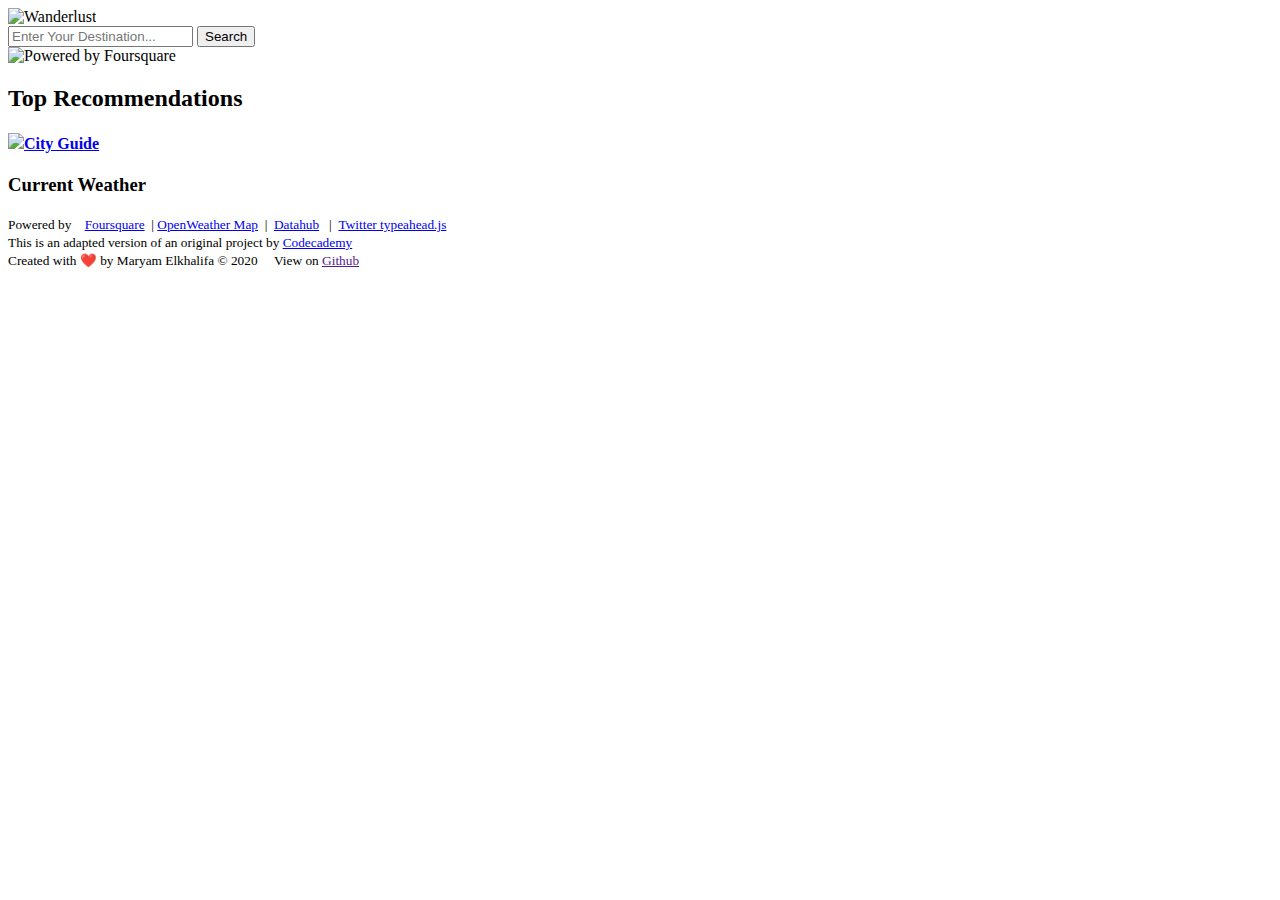
==== index.html @ 0f1f4072 "Second commit of main files" ====
<!DOCTYPE html>
<html lang="en">
<head>
    <meta charset="UTF-8">
    <meta name="viewport" content="width=device-width, initial-scale=1.0">
    <link href="sass/style.css" type="text/css" rel="stylesheet">
    <link href="https://fonts.googleapis.com/css2?family=Poppins:wght@300&display=swap" rel="stylesheet">
    <title>Wanderlust!</title>
</head>
<body>
<div class="container">


<div class="inner"></div>

<div class="front">

    <div class="one">
    <img src="/media/sun-logo.svg" alt="Wanderlust">
    </div>

    <div class="two">
    <div class="input" id="the-basics">
    <input id="city" class="typeahead" type="text" placeholder="Enter Your Destination..." autocomplete="off">
    <button id="button" type="submit">Search</button>
    </div>  
    <div class="logo1"><img src="/media/powered-by-foursquare-blue.svg" alt="Powered by Foursquare" style="width: 170px;"></div>
    </div>

    <div class="citydiv">
        <h2 id="destination"></h2>
    </div>
    <div class="three">
    
        <div class="city" id="venues">
            <div class="rec-title"><h2>Top Recommendations</h2>
            <div class="guide"><h4><a href="https://foursquare.com/city-guide" target="_blank" id="city-guide"><img src="/media/foursquare-icon.svg">City Guide</h4></a></div>
            </div>

            <div class="att" id="venue1"></div>
            <div class="att" id="venue2"></div>
            <div class="att" id="venue3"></div>
            <div class="att" id="venue4"></div>
        </div>

        <div class="weather" id="weather1"><h3>Current Weather</h3></div>
    
    </div>
    <footer>
        <small>
            Powered by&nbsp;&nbsp;&nbsp;&nbsp;<a href="https://foursquare.com/">Foursquare</a>&nbsp;&nbsp;|
            <a href="https://openweathermap.org/">OpenWeather Map</a>&nbsp;&nbsp;|&nbsp;&nbsp;<a href="https://datahub.io/">Datahub</a>
            &nbsp;&nbsp;|&nbsp;&nbsp;<a href="https://twitter.github.io/typeahead.js/">Twitter typeahead.js</a>
        </small><br>

        <small>
            This is an adapted version of an original project by <a href="https://www.codecademy.com/">Codecademy</a>
        </small><br>
        
        <small> 
            Created with &#10084;&#65039; by Maryam Elkhalifa © 2020&nbsp;&nbsp;&nbsp;&nbsp; View on <a href="">Github</a>
        </small>
    </footer>
</div>

</div>

<script defer src="/js/main.js"></script>
<script defer src="/js/helper.js"></script>
<script src="/js/city.js"></script>
<script defer src="/js/type-ahead.js"></script>

<script
  src="https://code.jquery.com/jquery-3.5.1.slim.min.js"
  integrity="sha256-4+XzXVhsDmqanXGHaHvgh1gMQKX40OUvDEBTu8JcmNs="
  crossorigin="anonymous">
</script>
<script src="/js/typeahead.bundle.js"></script>

</body>
</html>
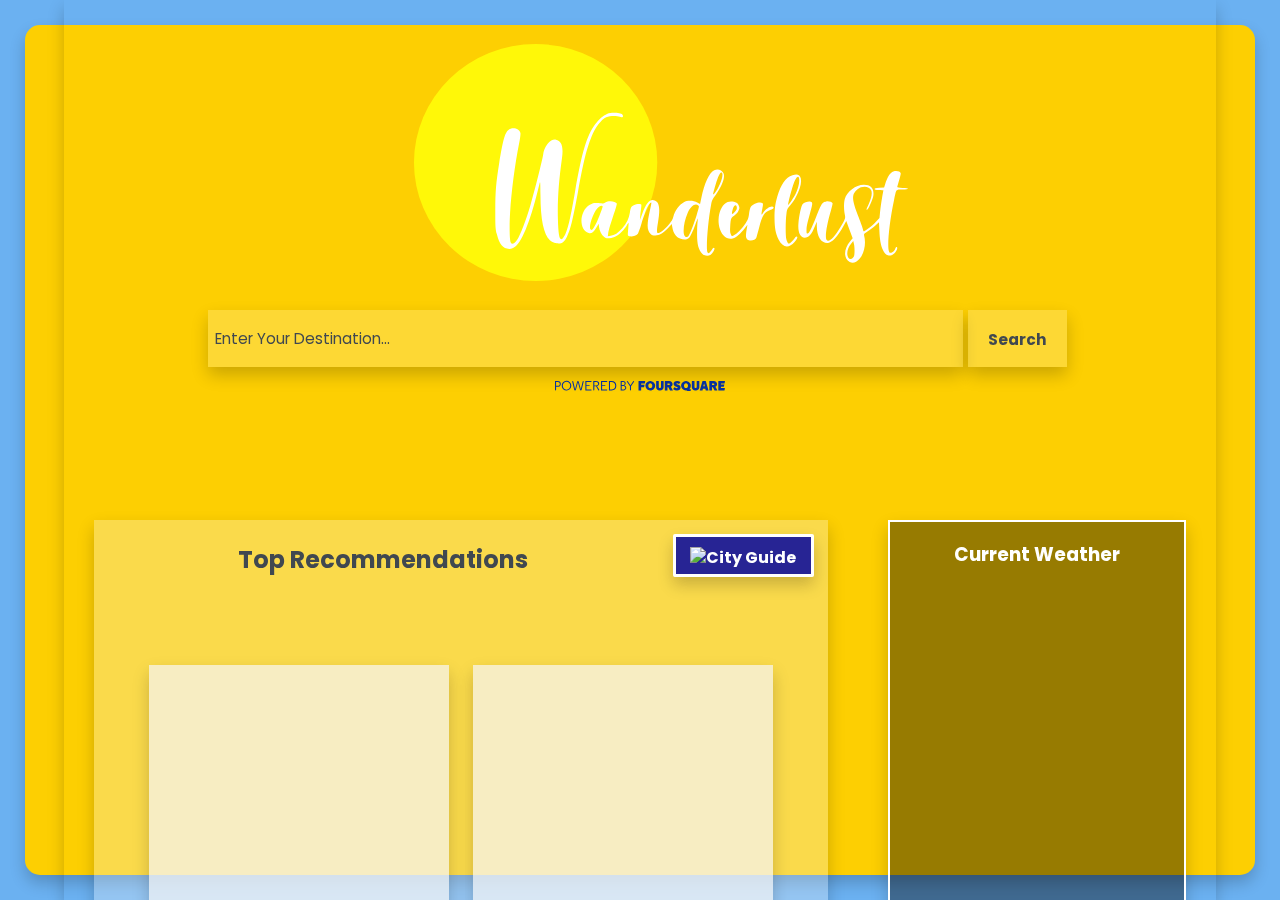
==== commit 4d691d2a: "updated index file for ghp deploy" ====
--- a/index.html
+++ b/index.html
@@ -3,7 +3,7 @@
 <head>
     <meta charset="UTF-8">
     <meta name="viewport" content="width=device-width, initial-scale=1.0">
-    <link href="sass/style.css" type="text/css" rel="stylesheet">
+    <link href="style.css" type="text/css" rel="stylesheet">
     <link href="https://fonts.googleapis.com/css2?family=Poppins:wght@300&display=swap" rel="stylesheet">
     <title>Wanderlust!</title>
 </head>
@@ -16,7 +16,7 @@
 <div class="front">
 
     <div class="one">
-    <img src="/media/sun-logo.svg" alt="Wanderlust">
+    <img src="sun-logo.svg" alt="Wanderlust">
     </div>
 
     <div class="two">
@@ -24,7 +24,7 @@
     <input id="city" class="typeahead" type="text" placeholder="Enter Your Destination..." autocomplete="off">
     <button id="button" type="submit">Search</button>
     </div>  
-    <div class="logo1"><img src="/media/powered-by-foursquare-blue.svg" alt="Powered by Foursquare" style="width: 170px;"></div>
+    <div class="logo1"><img src="powered-by-foursquare-blue.svg" alt="Powered by Foursquare" style="width: 170px;"></div>
     </div>
 
     <div class="citydiv">
@@ -78,4 +78,4 @@
 <script src="/js/typeahead.bundle.js"></script>
 
 </body>
-</html>+</html>
--- a/style.css
+++ b/style.css
@@ -0,0 +1,616 @@
+body, html {
+  -webkit-box-sizing: border-box;
+          box-sizing: border-box;
+  background-color: #6bb1f1;
+  margin: 0 auto;
+  padding: 0;
+}
+
+body .container, html .container {
+  display: -webkit-box;
+  display: -ms-flexbox;
+  display: flex;
+  margin: 0 auto;
+  padding: 0;
+  -webkit-box-sizing: border-box;
+          box-sizing: border-box;
+}
+
+@media (max-width: 580px) {
+  body .container, html .container {
+    width: 100%;
+  }
+}
+
+.inner {
+  background-color: #fdcf02;
+  margin: 25px;
+  max-width: 100%;
+  min-height: 92vh;
+  z-index: 1;
+  position: fixed;
+  top: 0;
+  left: 0;
+  bottom: 0;
+  right: 0;
+  overflow: auto;
+  border-radius: 15px;
+  -webkit-box-shadow: 0 8px 16px 0 rgba(0, 0, 0, 0.2);
+          box-shadow: 0 8px 16px 0 rgba(0, 0, 0, 0.2);
+}
+
+.front {
+  display: -webkit-box;
+  display: -ms-flexbox;
+  display: flex;
+  z-index: 2;
+  background-image: url("/media/bluesky-bg1.jpg");
+  background-size: cover;
+  margin: 0 auto;
+  max-width: 90vw;
+  height: 100vh;
+  -webkit-box-shadow: 0 8px 16px 0 rgba(0, 0, 0, 0.2);
+          box-shadow: 0 8px 16px 0 rgba(0, 0, 0, 0.2);
+  text-align: center;
+  overflow-y: hidden;
+  -ms-flex-wrap: wrap;
+      flex-wrap: wrap;
+  /* width */
+  /* Track */
+  /* Handle */
+  /* Handle on hover */
+}
+
+@media (max-width: 580px) {
+  .front {
+    -webkit-box-pack: center;
+        -ms-flex-pack: center;
+            justify-content: center;
+    max-width: 100vw;
+  }
+}
+
+@media (min-width: 581px) and (max-width: 1024px) {
+  .front {
+    max-width: 93vw;
+  }
+}
+
+.front::-webkit-scrollbar {
+  width: 8px;
+}
+
+.front::-webkit-scrollbar-track {
+  background: rgba(241, 241, 241, 0.4);
+}
+
+.front::-webkit-scrollbar-thumb {
+  background: #888;
+}
+
+.front::-webkit-scrollbar-thumb:hover {
+  background: #555;
+}
+
+.one {
+  -webkit-box-ordinal-group: 2;
+      -ms-flex-order: 1;
+          order: 1;
+  width: 100%;
+  padding-bottom: 25px;
+}
+
+@media (max-width: 580px) {
+  .one img {
+    width: 92%;
+  }
+}
+
+@media (max-width: 580px) {
+  .one {
+    width: 100vw;
+    display: -webkit-box;
+    display: -ms-flexbox;
+    display: flex;
+    justify-items: center;
+  }
+}
+
+.two {
+  -webkit-box-ordinal-group: 3;
+      -ms-flex-order: 2;
+          order: 2;
+  width: 100%;
+  margin: auto;
+  display: -webkit-box;
+  display: -ms-flexbox;
+  display: flex;
+  -ms-flex-wrap: wrap;
+      flex-wrap: wrap;
+  height: 80px;
+  -webkit-box-pack: center;
+      -ms-flex-pack: center;
+          justify-content: center;
+}
+
+@media (max-width: 580px) {
+  .two {
+    display: -webkit-box;
+    display: -ms-flexbox;
+    display: flex;
+    width: 100%;
+    height: -webkit-fit-content;
+    height: -moz-fit-content;
+    height: fit-content;
+  }
+}
+
+@media (min-width: 581px) and (max-width: 1024px) {
+  .two {
+    display: -webkit-box;
+    display: -ms-flexbox;
+    display: flex;
+    width: 100%;
+    height: -webkit-fit-content;
+    height: -moz-fit-content;
+    height: fit-content;
+  }
+}
+
+.two input {
+  position: relative;
+  width: 850px;
+  height: 55px;
+  background-color: rgba(255, 255, 255, 0.2);
+  -webkit-box-shadow: 0 8px 16px 0 rgba(0, 0, 0, 0.2);
+          box-shadow: 0 8px 16px 0 rgba(0, 0, 0, 0.2);
+  font-family: "Poppins", sans-serif;
+  border: none;
+  font-size: 1rem;
+  color: #404850;
+  margin: 0 auto;
+}
+
+.two input::-webkit-input-placeholder {
+  font-size: 0.95rem;
+  padding-left: 5px;
+  color: #404850;
+}
+
+.two input:-ms-input-placeholder {
+  font-size: 0.95rem;
+  padding-left: 5px;
+  color: #404850;
+}
+
+.two input::-ms-input-placeholder {
+  font-size: 0.95rem;
+  padding-left: 5px;
+  color: #404850;
+}
+
+.two input::placeholder {
+  font-size: 0.95rem;
+  padding-left: 5px;
+  color: #404850;
+}
+
+@media (max-width: 580px) {
+  .two input {
+    margin-left: 2%;
+    width: 75vw;
+  }
+}
+
+@media (min-width: 581px) and (max-width: 1024px) {
+  .two input {
+    width: 80vw;
+  }
+}
+
+.two button {
+  display: inline-block;
+  padding: 18px 20px 20px 20px;
+  margin: 0 5px 0 5px;
+  border: none;
+  background-color: rgba(255, 255, 255, 0.2);
+  -webkit-box-shadow: 0 8px 16px 0 rgba(0, 0, 0, 0.2);
+          box-shadow: 0 8px 16px 0 rgba(0, 0, 0, 0.2);
+  height: 57px;
+  font-family: "Poppins", sans-serif;
+  font-weight: bolder;
+  font-size: 0.95rem;
+  color: #404850;
+  position: relative;
+}
+
+@media (max-width: 580px) {
+  .two button {
+    width: 17vw;
+    font-size: 0.9rem;
+    text-align: center;
+    padding: 0;
+    margin: auto;
+  }
+}
+
+.two button:hover {
+  -webkit-transition: ease-in-out .5s;
+  transition: ease-in-out .5s;
+  background-color: rgba(245, 245, 245, 0.7);
+}
+
+.two .input {
+  width: 960px;
+  font-family: "Poppins", sans-serif;
+  position: relative;
+  text-align: justify;
+  width: 75%;
+  height: auto;
+  display: -webkit-inline-box;
+  display: -ms-inline-flexbox;
+  display: inline-flex;
+}
+
+@media (max-width: 580px) {
+  .two .input {
+    width: 100%;
+  }
+}
+
+@media (min-width: 581px) and (max-width: 1024px) {
+  .two .input {
+    width: 100%;
+    -webkit-box-pack: center;
+        -ms-flex-pack: center;
+            justify-content: center;
+  }
+}
+
+.logo1 {
+  width: 100%;
+  padding: 10px;
+}
+
+.citydiv {
+  height: 100px;
+  width: 100%;
+  -webkit-box-ordinal-group: 4;
+      -ms-flex-order: 3;
+          order: 3;
+}
+
+@media (max-width: 580px) {
+  .citydiv {
+    display: -webkit-box;
+    display: -ms-flexbox;
+    display: flex;
+    -webkit-box-align: center;
+        -ms-flex-align: center;
+            align-items: center;
+  }
+}
+
+h2 {
+  margin: 0 auto;
+  text-align: left;
+  font-family: "Poppins", sans-serif;
+  color: #404850;
+  padding-left: 30px;
+  padding-top: 20px;
+}
+
+@media (max-width: 580px) {
+  h2 {
+    text-align: center;
+    padding-left: 0;
+  }
+}
+
+.three {
+  -webkit-box-ordinal-group: 5;
+      -ms-flex-order: 4;
+          order: 4;
+  max-width: 100%;
+  display: -webkit-box;
+  display: -ms-flexbox;
+  display: flex;
+}
+
+@media (max-width: 580px) {
+  .three {
+    display: block;
+    display: -webkit-box;
+    display: -ms-flexbox;
+    display: flex;
+    -ms-flex-wrap: wrap;
+        flex-wrap: wrap;
+  }
+}
+
+@media (max-width: 580px) {
+  .three .city {
+    -webkit-box-ordinal-group: 3;
+        -ms-flex-order: 2;
+            order: 2;
+  }
+}
+
+@media (min-width: 581px) and (max-width: 1024px) {
+  .three .city {
+    width: 65%;
+  }
+}
+
+@media (max-width: 580px) {
+  .three .weather {
+    -webkit-box-ordinal-group: 2;
+        -ms-flex-order: 1;
+            order: 1;
+    margin: 5vh auto;
+    width: 80vw;
+  }
+}
+
+@media (min-width: 581px) and (max-width: 1024px) {
+  .three .weather {
+    width: 45vw;
+  }
+}
+
+.city {
+  display: inline-block;
+  width: 750px;
+  height: auto;
+  -webkit-box-shadow: 0 8px 16px 0 rgba(0, 0, 0, 0.2);
+          box-shadow: 0 8px 16px 0 rgba(0, 0, 0, 0.2);
+  margin: 10px 10px;
+  background-color: #f5f5f54d;
+  font-family: "Poppins", sans-serif;
+  color: #404850;
+  padding-bottom: 30px;
+  margin: 30px;
+}
+
+@media (max-width: 580px) {
+  .city {
+    display: block;
+    max-width: 375px;
+    width: 95%;
+    margin: 0 auto;
+  }
+}
+
+.rec-title {
+  display: -webkit-box;
+  display: -ms-flexbox;
+  display: flex;
+  height: 15vh;
+}
+
+.rec-title h2 {
+  padding: 3% 10%;
+}
+
+@media (max-width: 580px) {
+  .rec-title h2 {
+    font-size: 1rem;
+  }
+}
+
+.rec-title .guide {
+  display: -webkit-box;
+  display: -ms-flexbox;
+  display: flex;
+  margin-top: 2%;
+  margin-right: 2%;
+  background-color: rgba(16, 16, 156, 0.9);
+  width: 125px;
+  padding: 5px;
+  border: white 3px solid;
+  border-radius: 2px;
+  -webkit-box-shadow: 0 8px 16px 0 rgba(0, 0, 0, 0.2);
+          box-shadow: 0 8px 16px 0 rgba(0, 0, 0, 0.2);
+  height: 27px;
+  -ms-flex-line-pack: center;
+      align-content: center;
+}
+
+@media (max-width: 580px) {
+  .rec-title .guide {
+    margin: 5vw 5vw auto 0;
+    height: -webkit-fit-content;
+    height: -moz-fit-content;
+    height: fit-content;
+    width: 25vw;
+  }
+}
+
+.rec-title .guide h4 {
+  padding: 3px;
+  margin: 0 auto;
+}
+
+@media (max-width: 580px) {
+  .rec-title .guide h4 {
+    font-size: 0.7rem;
+    padding: 0;
+  }
+}
+
+.rec-title .guide h4 img {
+  width: 18px;
+}
+
+@media (max-width: 580px) {
+  .rec-title .guide h4 img {
+    width: 1rem;
+  }
+}
+
+.rec-title .guide h4 a {
+  color: white;
+}
+
+.rec-title .guide h4 a:link {
+  text-decoration: none;
+}
+
+.att {
+  -webkit-box-ordinal-group: 101;
+      -ms-flex-order: 100;
+          order: 100;
+  display: inline-block;
+  width: 300px;
+  height: 320px;
+  margin: 10px;
+  background-color: rgba(245, 245, 245, 0.7);
+  font-family: "Poppins", sans-serif;
+  font-size: 0.75rem;
+  -webkit-box-shadow: 0 8px 16px 0 rgba(0, 0, 0, 0.2);
+          box-shadow: 0 8px 16px 0 rgba(0, 0, 0, 0.2);
+  z-index: -2;
+  overflow: hidden;
+}
+
+@media (max-width: 580px) {
+  .att {
+    width: 90%;
+  }
+}
+
+@media (min-width: 581px) and (max-width: 1024px) {
+  .att {
+    width: 90%;
+  }
+}
+
+.att h4 {
+  margin: 0 auto;
+  padding: 8px;
+}
+
+.att p {
+  margin: 0 auto;
+  position: relative;
+  bottom: 60px;
+  padding: 3px;
+}
+
+.att .venueimage {
+  z-index: 2;
+  height: 180px;
+  width: 180px;
+  margin: 0 auto;
+  padding: 0;
+  display: -webkit-box;
+  display: -ms-flexbox;
+  display: flex;
+  border: #404850 1px solid;
+}
+
+.att .venueicon {
+  border: #404850 1px solid;
+  border-radius: 7px;
+  z-index: -1;
+  padding: 0;
+  position: relative;
+  display: -webkit-box;
+  display: -ms-flexbox;
+  display: flex;
+  margin: 0 auto;
+  bottom: 125px;
+}
+
+.weather {
+  display: block;
+  width: 300px;
+  height: auto;
+  -webkit-box-shadow: 0 8px 16px 0 rgba(0, 0, 0, 0.2);
+          box-shadow: 0 8px 16px 0 rgba(0, 0, 0, 0.2);
+  background-color: rgba(0, 0, 0, 0.402);
+  border: white 2px solid;
+  margin: 30px;
+  font-family: "Poppins", sans-serif;
+  color: #ffffff;
+}
+
+@media (max-width: 580px) {
+  .weather {
+    height: 50vh;
+    overflow: scroll;
+  }
+}
+
+.weather .table-div {
+  display: block;
+  width: 100%;
+}
+
+.weather table {
+  position: relative;
+  padding-top: 20px;
+  margin-left: auto;
+  margin-right: auto;
+  width: 100%;
+}
+
+.weather table tr {
+  line-height: 60%;
+}
+
+.weather table .hd {
+  font-size: 0.9rem;
+}
+
+.weather table .cw {
+  font-size: 1.5rem;
+  padding-bottom: 25px;
+}
+
+.weather .logo {
+  width: 75px;
+  height: auto;
+}
+
+.w-logo {
+  position: relative;
+  margin: 0 auto;
+  margin-top: 100px;
+}
+
+.w-logo p {
+  font-size: 0.65rem;
+}
+
+footer {
+  font-size: 0.8rem;
+  -webkit-box-ordinal-group: 101;
+      -ms-flex-order: 100;
+          order: 100;
+  color: white;
+  font-family: "Poppins", sans-serif;
+  background-color: rgba(0, 0, 0, 0.402);
+  padding: 8px 0 8px 0;
+  width: 100%;
+  height: -webkit-fit-content;
+  height: -moz-fit-content;
+  height: fit-content;
+  margin: 0 auto;
+  display: -webkit-box;
+  display: -ms-flexbox;
+  display: flex;
+  display: block;
+  -ms-flex-item-align: end;
+      align-self: flex-end;
+}
+
+footer small {
+  width: 100%;
+  padding: 8px;
+}
+
+footer small a {
+  color: white;
+}
+/*# sourceMappingURL=style.css.map */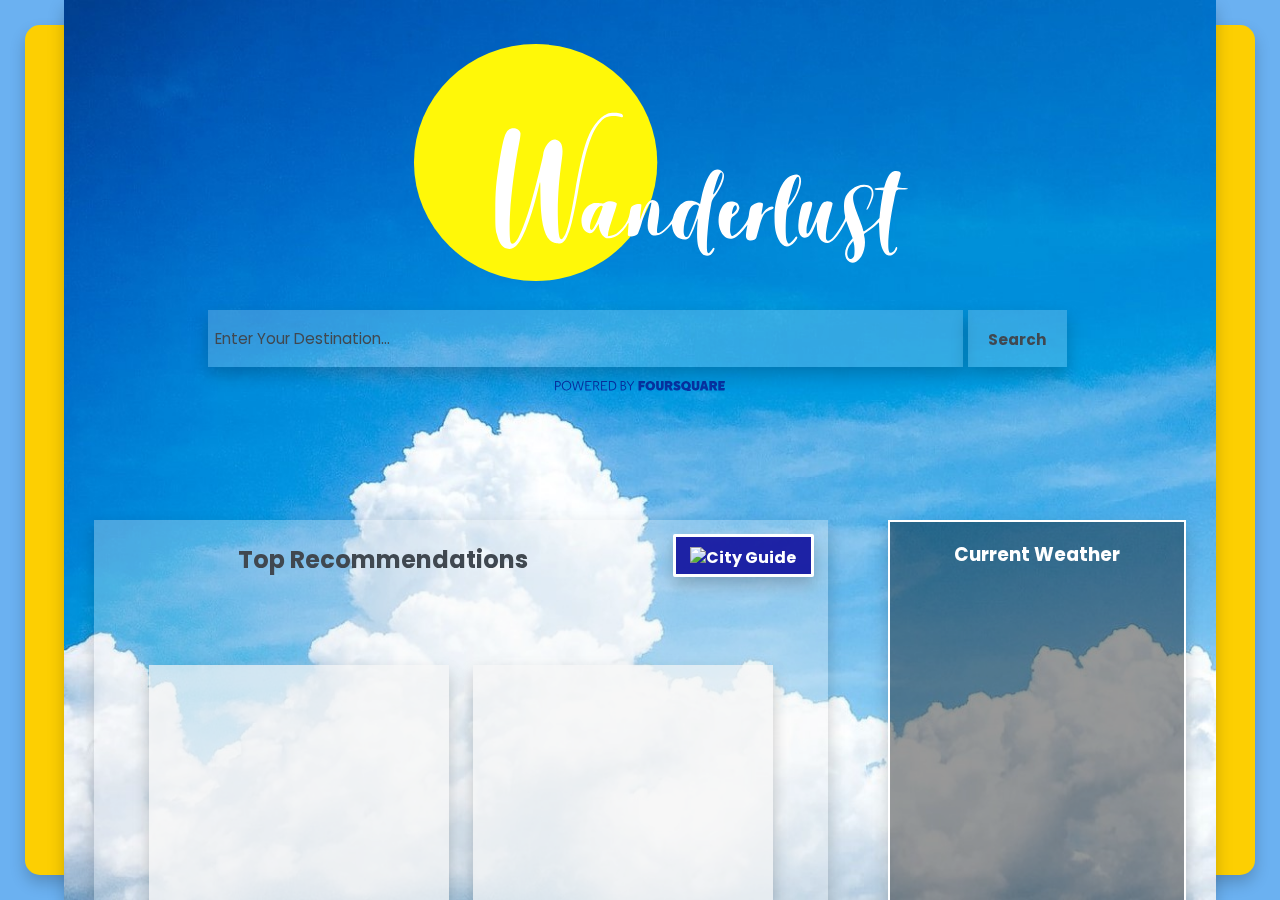
==== commit b4755079: "Update index.html" ====
--- a/index.html
+++ b/index.html
@@ -65,17 +65,17 @@
 
 </div>
 
-<script defer src="/js/main.js"></script>
-<script defer src="/js/helper.js"></script>
-<script src="/js/city.js"></script>
-<script defer src="/js/type-ahead.js"></script>
+<script defer src="main.js"></script>
+<script defer src="helper.js"></script>
+<script src="city.js"></script>
+<script defer src="type-ahead.js"></script>
 
 <script
   src="https://code.jquery.com/jquery-3.5.1.slim.min.js"
   integrity="sha256-4+XzXVhsDmqanXGHaHvgh1gMQKX40OUvDEBTu8JcmNs="
   crossorigin="anonymous">
 </script>
-<script src="/js/typeahead.bundle.js"></script>
+<script src="typeahead.bundle.js"></script>
 
 </body>
 </html>
--- a/style.css
+++ b/style.css
@@ -44,7 +44,7 @@
   display: -ms-flexbox;
   display: flex;
   z-index: 2;
-  background-image: url("/media/bluesky-bg1.jpg");
+  background-image: url("bluesky-bg1.jpg");
   background-size: cover;
   margin: 0 auto;
   max-width: 90vw;
@@ -613,4 +613,4 @@
 footer small a {
   color: white;
 }
-/*# sourceMappingURL=style.css.map */+/*# sourceMappingURL=style.css.map */
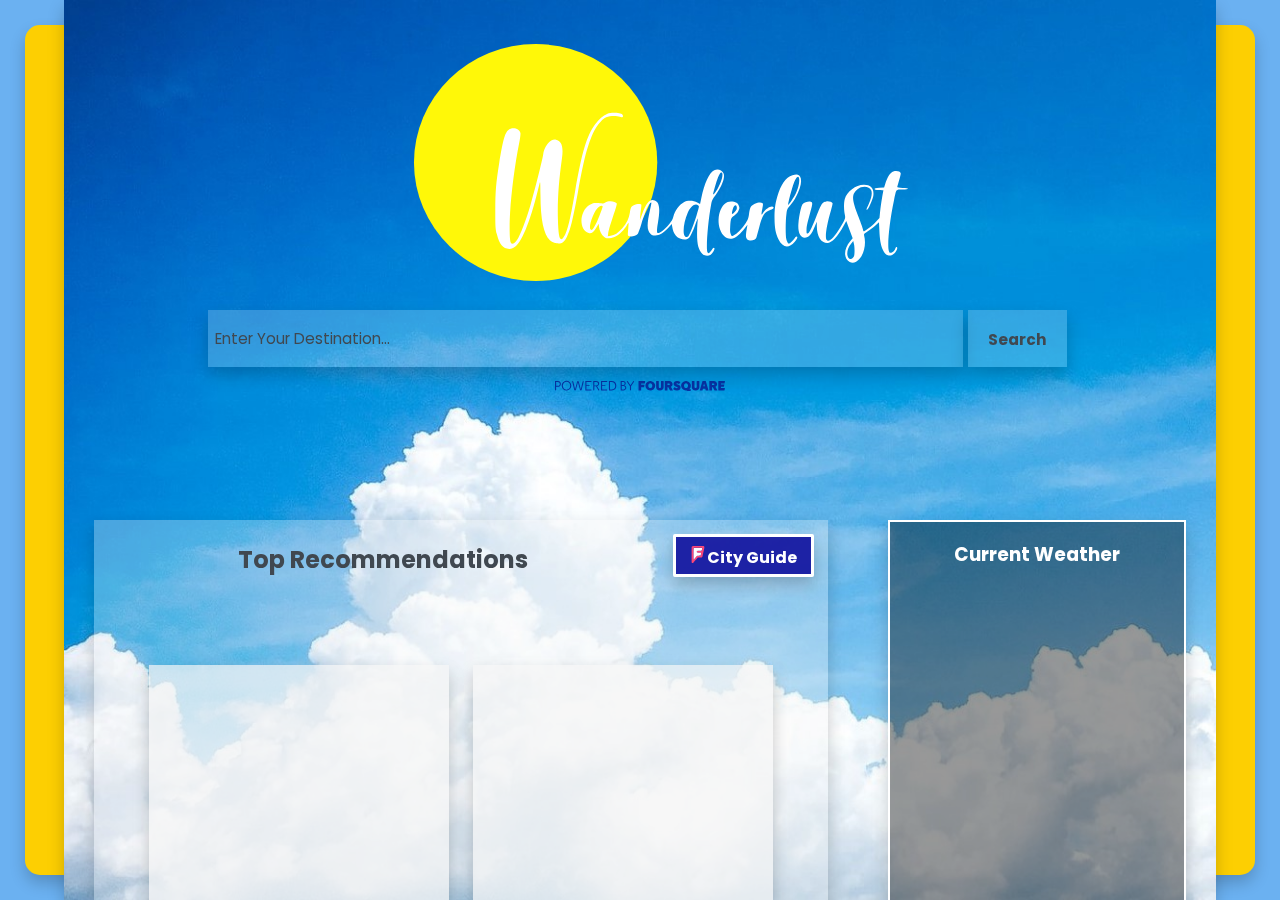
==== commit 52ff57b0: "updated index for deploy" ====
--- a/index.html
+++ b/index.html
@@ -34,7 +34,7 @@
     
         <div class="city" id="venues">
             <div class="rec-title"><h2>Top Recommendations</h2>
-            <div class="guide"><h4><a href="https://foursquare.com/city-guide" target="_blank" id="city-guide"><img src="/media/foursquare-icon.svg">City Guide</h4></a></div>
+            <div class="guide"><h4><a href="https://foursquare.com/city-guide" target="_blank" id="city-guide"><img src="foursquare-icon.svg">City Guide</h4></a></div>
             </div>
 
             <div class="att" id="venue1"></div>
